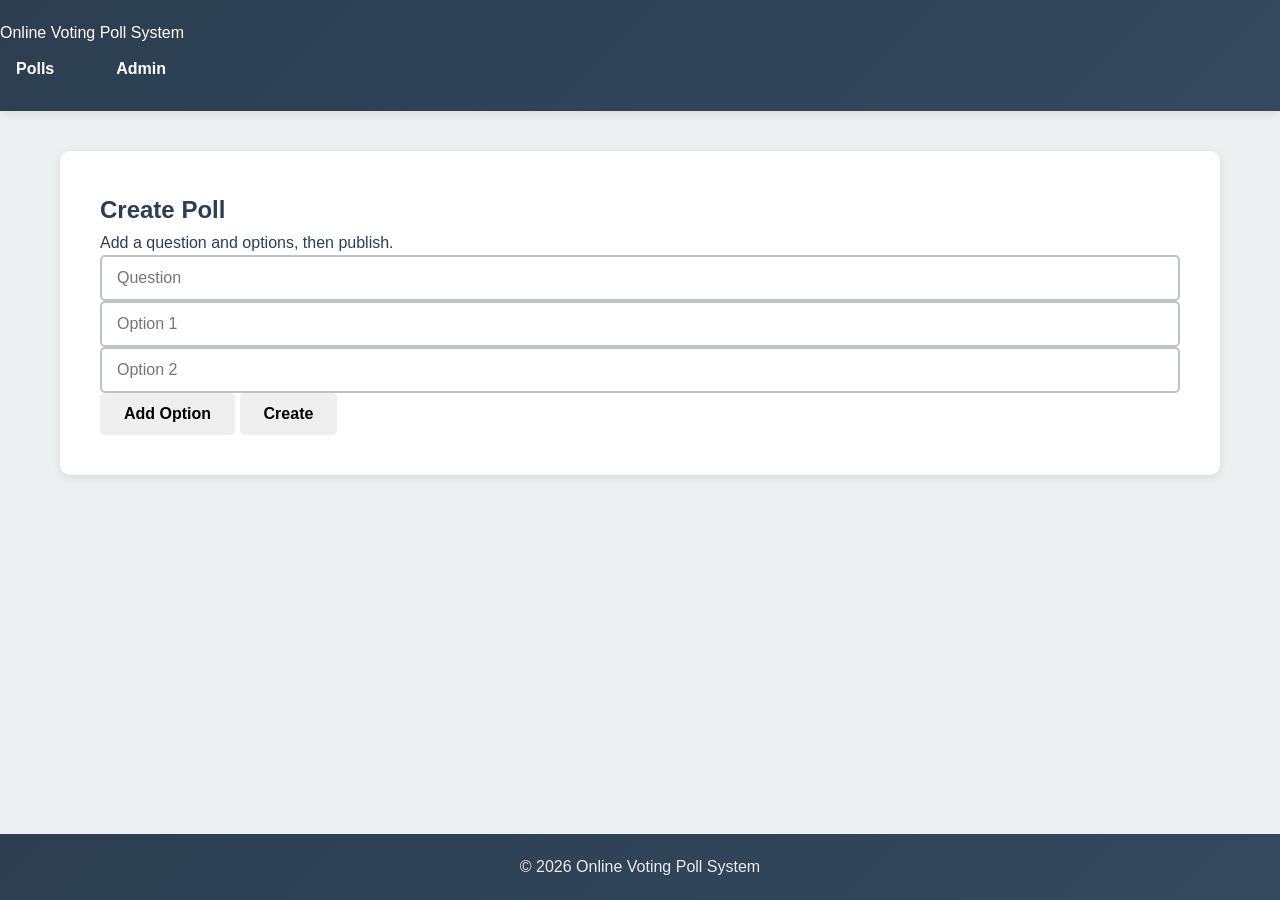
==== admin.html @ 8712eecf "intial setup and pages" ====
<!DOCTYPE html>
<html>
<head>
  <title>Admin</title>
  <meta charset="UTF-8">
  <meta name="viewport" content="width=device-width, initial-scale=1.0">
  <link rel="stylesheet" href="style.css">
</head>
<body data-page="admin">
  <header class="site-header">
    <div class="header-wrap">
      <p class="brand">Online Voting Poll System</p>
      <nav class="top-nav">
        <a href="home.html">Polls</a>
        <a class="active" aria-current="page" href="admin.html">Admin</a>
      </nav>
    </div>
  </header>

  <main class="page-main">
    <section class="container">
      <h2>Create Poll</h2>
      <p class="subtext">Add a question and options, then publish.</p>

      <input type="text" id="question" placeholder="Question">
      <div id="options"></div>
      <button id="addOptionBtn">Add Option</button>
      <button id="createPollBtn">Create</button>
    </section>
  </main>

  <footer class="site-footer">
    <p>&copy; 2026 Online Voting Poll System</p>
  </footer>

  <script src="js/storage.js"></script>
  <script src="js/auth.js"></script>
  <script src="js/admin.js"></script>
</body>
</html>
---- style.css ----
/* ===== ROOT VARIABLES ===== */
:root {
    --primary-color: #2c3e50;
    --secondary-color: #3498db;
    --accent-color: #e74c3c;
    --success-color: #27ae60;
    --bg-color: #ecf0f1;
    --text-dark: #2c3e50;
    --text-light: #7f8c8d;
    --white: #ffffff;
    --border-color: #bdc3c7;
    --shadow: 0 2px 10px rgba(0, 0, 0, 0.1);
    --transition: all 0.3s ease;
}

/* ===== GENERAL STYLES ===== */
* {
    margin: 0;
    padding: 0;
    box-sizing: border-box;
}

html, body {
    height: 100%;
}

body {
    font-family: 'Segoe UI', Tahoma, Geneva, Verdana, sans-serif;
    background-color: var(--bg-color);
    color: var(--text-dark);
    line-height: 1.6;
    display: flex;
    flex-direction: column;
    min-height: 100vh;
}

/* ===== HEADER STYLES ===== */
header {
    background: linear-gradient(135deg, var(--primary-color) 0%, #34495e 100%);
    color: var(--white);
    padding: 20px 0;
    box-shadow: var(--shadow);
    position: sticky;
    top: 0;
    z-index: 1000;
}

.header-container {
    max-width: 1200px;
    margin: 0 auto;
    display: flex;
    justify-content: space-between;
    align-items: center;
    padding: 0 20px;
}

.header-brand {
    font-size: 28px;
    font-weight: 700;
    letter-spacing: 1px;
    animation: slideInDown 0.5s ease;
}

.header-brand::before {
    content: "✓ ";
    color: var(--success-color);
    margin-right: 10px;
}

nav {
    display: flex;
    gap: 30px;
    align-items: center;
}

nav a, nav button {
    color: var(--white);
    text-decoration: none;
    font-weight: 600;
    padding: 10px 16px;
    border-radius: 5px;
    transition: var(--transition);
    border: none;
    background: transparent;
    cursor: pointer;
    font-size: 16px;
}

nav a:hover, nav button:hover {
    background-color: rgba(255, 255, 255, 0.2);
    transform: translateY(-2px);
}

.nav-user-info {
    display: flex;
    gap: 15px;
    align-items: center;
}

.nav-user-info span {
    font-size: 14px;
    opacity: 0.9;
}

/* ===== MAIN CONTENT ===== */
main {
    flex: 1;
    max-width: 1200px;
    width: 100%;
    margin: 0 auto;
    padding: 40px 20px;
}

/* ===== FOOTER STYLES ===== */
footer {
    background: linear-gradient(135deg, var(--primary-color) 0%, #34495e 100%);
    color: var(--white);
    text-align: center;
    padding: 20px;
    margin-top: auto;
}

footer p {
    margin: 0;
    opacity: 0.9;
}

/* ===== CONTAINER STYLES ===== */
.container {
    background: var(--white);
    border-radius: 10px;
    padding: 40px;
    box-shadow: var(--shadow);
    animation: fadeIn 0.5s ease;
}

.section-title {
    font-size: 32px;
    margin-bottom: 30px;
    color: var(--primary-color);
    border-bottom: 3px solid var(--secondary-color);
    padding-bottom: 15px;
}

.sub-title {
    font-size: 20px;
    color: var(--text-light);
    margin-bottom: 20px;
}

/* ===== FORM STYLES ===== */
form {
    display: flex;
    flex-direction: column;
    gap: 20px;
}

.form-group {
    display: flex;
    flex-direction: column;
}

label {
    font-weight: 700;
    margin-bottom: 8px;
    color: var(--text-dark);
    font-size: 16px;
}

input[type="text"],
input[type="email"],
input[type="password"],
textarea,
select {
    width: 100%;
    padding: 12px 15px;
    border: 2px solid var(--border-color);
    border-radius: 5px;
    font-size: 16px;
    font-family: inherit;
    transition: var(--transition);
}

input[type="text"]:focus,
input[type="email"]:focus,
input[type="password"]:focus,
textarea:focus {
    outline: none;
    border-color: var(--secondary-color);
    box-shadow: 0 0 5px rgba(52, 152, 219, 0.3);
}

textarea {
    resize: vertical;
    min-height: 100px;
}

/* ===== BUTTON STYLES ===== */
button, .btn {
    padding: 12px 24px;
    border: none;
    border-radius: 5px;
    font-size: 16px;
    font-weight: 600;
    cursor: pointer;
    transition: var(--transition);
    display: inline-block;
    text-align: center;
    text-decoration: none;
}

.btn-primary {
    background-color: var(--secondary-color);
    color: var(--white);
}

.btn-primary:hover {
    background-color: #2980b9;
    transform: translateY(-2px);
    box-shadow: 0 5px 15px rgba(52, 152, 219, 0.4);
}

.btn-danger {
    background-color: var(--accent-color);
    color: var(--white);
}

.btn-danger:hover {
    background-color: #c0392b;
    transform: translateY(-2px);
}

.btn-success {
    background-color: var(--success-color);
    color: var(--white);
}

.btn-success:hover {
    background-color: #229954;
    transform: translateY(-2px);
}

.btn-small {
    padding: 8px 12px;
    font-size: 14px;
}

button:disabled {
    opacity: 0.5;
    cursor: not-allowed;
}

/* ===== LOGIN/SIGNUP PAGE ===== */
.auth-container {
    max-width: 450px;
    margin: 0 auto;
}

.auth-toggle {
    display: flex;
    gap: 10px;
    margin-bottom: 30px;
    border-bottom: 2px solid var(--border-color);
}

.auth-toggle button {
    flex: 1;
    padding: 15px;
    border: none;
    background: transparent;
    color: var(--text-light);
    font-weight: 600;
    cursor: pointer;
    border-bottom: 3px solid transparent;
    transition: var(--transition);
}

.auth-toggle button.active {
    color: var(--secondary-color);
    border-bottom-color: var(--secondary-color);
}

.role-selector {
    display: grid;
    grid-template-columns: 1fr 1fr;
    gap: 15px;
    margin: 20px 0;
}

.role-option {
    padding: 15px;
    border: 2px solid var(--border-color);
    border-radius: 5px;
    text-align: center;
    cursor: pointer;
    transition: var(--transition);
}

.role-option:hover {
    border-color: var(--secondary-color);
    background-color: #f8f9fa;
}

.role-option input[type="radio"] {
    margin-right: 8px;
}

/* ===== DASHBOARD STYLES ===== */
.dashboard {
    display: grid;
    gap: 30px;
}

.stats-grid {
    display: grid;
    grid-template-columns: repeat(auto-fit, minmax(250px, 1fr));
    gap: 20px;
    margin-bottom: 30px;
}

.stat-card {
    background: linear-gradient(135deg, var(--secondary-color), #5dade2);
    color: var(--white);
    padding: 25px;
    border-radius: 10px;
    box-shadow: var(--shadow);
    text-align: center;
    animation: slideInUp 0.5s ease;
}

.stat-card h3 {
    font-size: 14px;
    margin-bottom: 10px;
    opacity: 0.9;
}

.stat-card .number {
    font-size: 40px;
    font-weight: 700;
}

.stat-card.accent {
    background: linear-gradient(135deg, var(--accent-color), #ec7063);
}

.stat-card.success {
    background: linear-gradient(135deg, var(--success-color), #52be80);
}

/* ===== POLL CARD STYLES ===== */
.polls-grid {
    display: grid;
    grid-template-columns: repeat(auto-fill, minmax(300px, 1fr));
    gap: 25px;
}

.poll-card {
    background: var(--white);
    border: 1px solid var(--border-color);
    border-radius: 10px;
    padding: 25px;
    box-shadow: var(--shadow);
    transition: var(--transition);
    animation: fadeIn 0.5s ease;
}

.poll-card:hover {
    transform: translateY(-5px);
    box-shadow: 0 8px 20px rgba(0, 0, 0, 0.15);
    border-color: var(--secondary-color);
}

.poll-card h3 {
    color: var(--primary-color);
    margin-bottom: 15px;
    font-size: 18px;
}

.poll-meta {
    font-size: 12px;
    color: var(--text-light);
    margin-bottom: 15px;
    display: flex;
    justify-content: space-between;
}

.poll-votes {
    color: var(--secondary-color);
    font-weight: 600;
}

.poll-actions {
    display: flex;
    gap: 10px;
    margin-top: 15px;
}

.poll-actions button {
    flex: 1;
    padding: 10px;
    font-size: 14px;
}

/* ===== POLL OPTIONS STYLES ===== */
.options-container {
    margin: 20px 0;
}

.option {
    background: #f8f9fa;
    padding: 15px;
    margin-bottom: 15px;
    border-radius: 5px;
    border: 2px solid var(--border-color);
    cursor: pointer;
    transition: var(--transition);
    display: flex;
    align-items: center;
    gap: 15px;
}

.option:hover {
    background-color: #e9ecef;
    border-color: var(--secondary-color);
}

.option input[type="radio"],
.option input[type="checkbox"] {
    width: 20px;
    height: 20px;
    cursor: pointer;
}

.option label {
    margin: 0;
    cursor: pointer;
    flex: 1;
}

/* ===== RESULTS PAGE STYLES ===== */
.results-container {
    display: grid;
    grid-template-columns: 1fr 1fr;
    gap: 30px;
    margin: 30px 0;
}

.chart-wrapper {
    background: var(--white);
    padding: 20px;
    border-radius: 10px;
    box-shadow: var(--shadow);
}

.results-list {
    background: var(--white);
    padding: 20px;
    border-radius: 10px;
    box-shadow: var(--shadow);
}

.result-item {
    padding: 15px;
    background: #f8f9fa;
    margin-bottom: 15px;
    border-radius: 5px;
    border-left: 4px solid var(--secondary-color);
}

.result-label {
    display: flex;
    justify-content: space-between;
    margin-bottom: 8px;
}

.result-label span:first-child {
    font-weight: 600;
    color: var(--text-dark);
}

.result-label span:last-child {
    color: var(--secondary-color);
    font-weight: 600;
}

.progress-bar {
    background-color: var(--border-color);
    height: 25px;
    border-radius: 5px;
    overflow: hidden;
}

.progress-fill {
    background: linear-gradient(90deg, var(--secondary-color), #5dade2);
    height: 100%;
    display: flex;
    align-items: center;
    justify-content: center;
    color: var(--white);
    font-weight: 600;
    font-size: 12px;
    transition: width 0.5s ease;
}

/* ===== MODAL STYLES ===== */
.modal {
    display: none;
    position: fixed;
    z-index: 2000;
    left: 0;
    top: 0;
    width: 100%;
    height: 100%;
    background-color: rgba(0, 0, 0, 0.5);
    animation: fadeIn 0.3s ease;
}

.modal.active {
    display: flex;
    align-items: center;
    justify-content: center;
}

.modal-content {
    background-color: var(--white);
    padding: 30px;
    border-radius: 10px;
    width: 90%;
    max-width: 600px;
    box-shadow: 0 5px 30px rgba(0, 0, 0, 0.3);
    animation: slideInDown 0.3s ease;
}

.modal-header {
    display: flex;
    justify-content: space-between;
    align-items: center;
    margin-bottom: 20px;
}

.modal-header h2 {
    margin: 0;
}

.close-btn {
    background: none;
    border: none;
    font-size: 28px;
    cursor: pointer;
    color: var(--text-light);
    transition: var(--transition);
}

.close-btn:hover {
    color: var(--text-dark);
}

/* ===== ANIMATIONS ===== */
@keyframes fadeIn {
    from {
        opacity: 0;
    }
    to {
        opacity: 1;
    }
}

@keyframes slideInDown {
    from {
        transform: translateY(-20px);
        opacity: 0;
    }
    to {
        transform: translateY(0);
        opacity: 1;
    }
}

@keyframes slideInUp {
    from {
        transform: translateY(20px);
        opacity: 0;
    }
    to {
        transform: translateY(0);
        opacity: 1;
    }
}

@keyframes slideInLeft {
    from {
        transform: translateX(-20px);
        opacity: 0;
    }
    to {
        transform: translateX(0);
        opacity: 1;
    }
}

/* ===== RESPONSIVE DESIGN ===== */
@media (max-width: 768px) {
    .header-container {
        flex-direction: column;
        gap: 15px;
    }

    nav {
        width: 100%;
        flex-direction: column;
        gap: 10px;
    }

    nav a, nav button {
        width: 100%;
        text-align: left;
    }

    main {
        padding: 20px 10px;
    }

    .container {
        padding: 20px;
    }

    .section-title {
        font-size: 24px;
    }

    .stats-grid {
        grid-template-columns: 1fr;
    }

    .polls-grid {
        grid-template-columns: 1fr;
    }

    .results-container {
        grid-template-columns: 1fr;
    }

    .role-selector {
        grid-template-columns: 1fr;
    }

    .auth-container {
        max-width: 100%;
    }

    .modal-content {
        width: 95%;
        padding: 20px;
    }
}

@media (max-width: 480px) {
    .header-brand {
        font-size: 20px;
    }

    .section-title {
        font-size: 20px;
    }

    .polls-grid {
        grid-template-columns: 1fr;
    }

    button, .btn {
        width: 100%;
    }

    .poll-actions {
        flex-direction: column;
    }

    .poll-actions button {
        flex: 1;
    }
}

/* ===== UTILITY CLASSES ===== */
.text-center {
    text-align: center;
}

.margin-top {
    margin-top: 20px;
}

.margin-bottom {
    margin-bottom: 20px;
}

.hidden {
    display: none;
}

.alert {
    padding: 15px;
    margin-bottom: 20px;
    border-radius: 5px;
    border-left: 4px solid;
}

.alert-success {
    background-color: #d4edda;
    color: #155724;
    border-color: var(--success-color);
}

.alert-danger {
    background-color: #f8d7da;
    color: #721c24;
    border-color: var(--accent-color);
}

.alert-info {
    background-color: #d1ecf1;
    color: #0c5460;
    border-color: var(--secondary-color);
}

.no-data {
    text-align: center;
    padding: 40px;
    color: var(--text-light);
}

.no-data h3 {
    margin-bottom: 10px;
}

.option-input-group {
    display: flex;
    gap: 10px;
    align-items: center;
}

.option-input-group input {
    flex: 1;
    width: auto;
}

.auth-form {
    display: none;
}

.auth-form.active {
    display: block;
    animation: fadeIn 0.3s ease;
}

select {
    cursor: pointer;
}

select:focus {
    outline: none;
    border-color: var(--secondary-color);
    box-shadow: 0 0 5px rgba(52, 152, 219, 0.3);
}
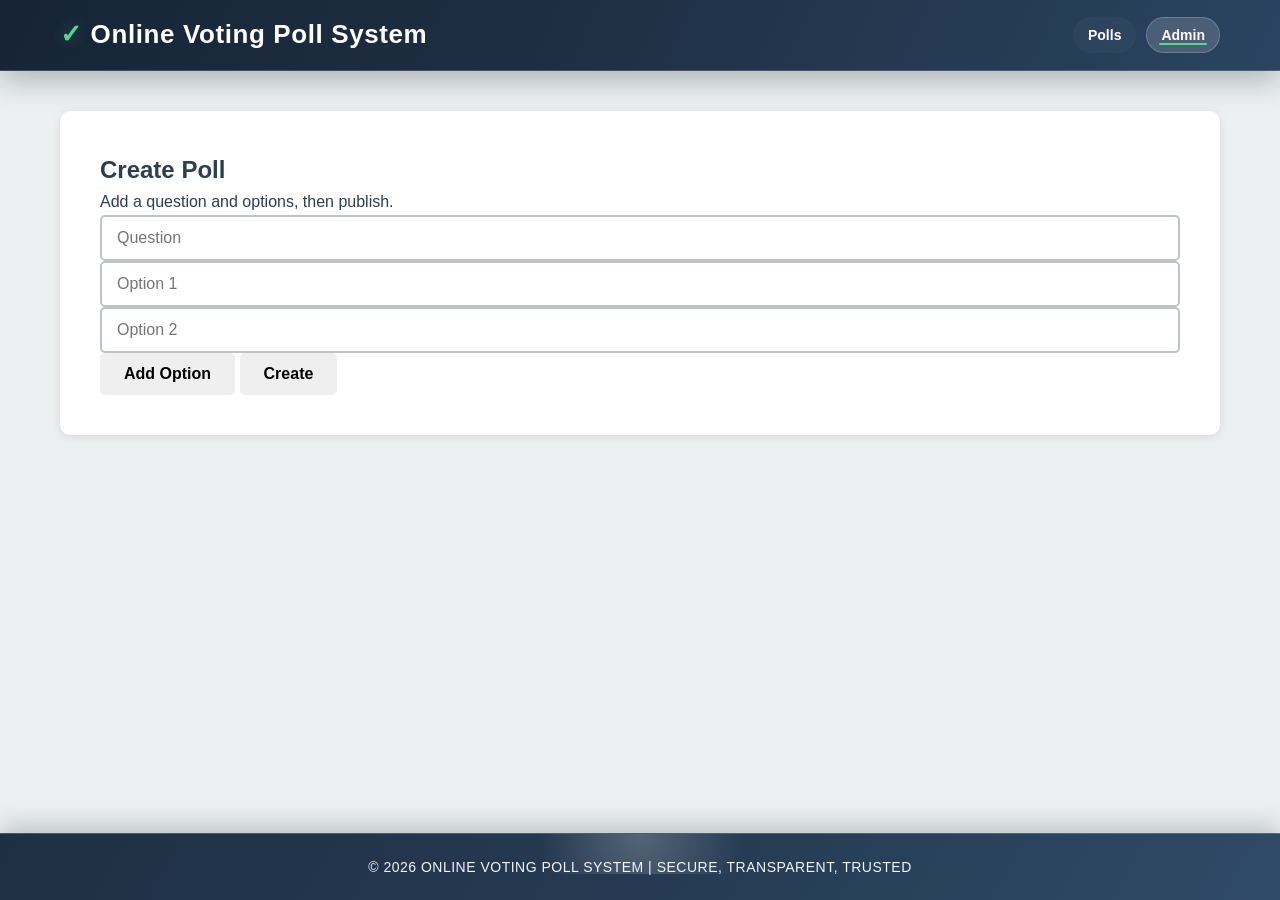
==== commit 52fe6185: "updated dashboard" ====
--- a/admin.html
+++ b/admin.html
@@ -30,7 +30,7 @@
   </main>
 
   <footer class="site-footer">
-    <p>&copy; 2026 Online Voting Poll System</p>
+    <p>&copy; 2026 Online Voting Poll System | Secure, Transparent, Trusted</p>
   </footer>
 
   <script src="js/storage.js"></script>
--- a/style.css
+++ b/style.css
@@ -35,17 +35,20 @@
 }
 
 /* ===== HEADER STYLES ===== */
-header {
-    background: linear-gradient(135deg, var(--primary-color) 0%, #34495e 100%);
+header,
+.site-header {
+    background: linear-gradient(115deg, #162436 0%, #1f2f43 45%, #2a4461 100%);
     color: var(--white);
-    padding: 20px 0;
-    box-shadow: var(--shadow);
+    padding: 14px 0;
+    box-shadow: 0 10px 30px rgba(16, 27, 38, 0.28);
     position: sticky;
     top: 0;
     z-index: 1000;
-}
-
-.header-container {
+    border-bottom: 1px solid rgba(255, 255, 255, 0.16);
+}
+
+.header-container,
+.header-wrap {
     max-width: 1200px;
     margin: 0 auto;
     display: flex;
@@ -54,52 +57,131 @@
     padding: 0 20px;
 }
 
-.header-brand {
-    font-size: 28px;
+.header-brand,
+.brand {
+    font-size: 26px;
     font-weight: 700;
-    letter-spacing: 1px;
+    letter-spacing: 0.6px;
     animation: slideInDown 0.5s ease;
-}
-
-.header-brand::before {
+    color: var(--white);
+    text-decoration: none;
+    display: inline-flex;
+    align-items: center;
+}
+
+.header-brand::before,
+.brand::before {
     content: "✓ ";
-    color: var(--success-color);
-    margin-right: 10px;
-}
-
-nav {
-    display: flex;
-    gap: 30px;
+    color: #58d68d;
+    margin-right: 8px;
+    text-shadow: 0 0 16px rgba(88, 214, 141, 0.4);
+}
+
+nav,
+.top-nav {
+    display: flex;
+    gap: 10px;
     align-items: center;
 }
 
-nav a, nav button {
+nav a,
+nav button,
+.top-nav a,
+.top-nav button {
     color: var(--white);
     text-decoration: none;
     font-weight: 600;
-    padding: 10px 16px;
-    border-radius: 5px;
+    padding: 10px 14px;
+    border-radius: 999px;
     transition: var(--transition);
-    border: none;
-    background: transparent;
+    border: 1px solid transparent;
+    background: rgba(255, 255, 255, 0.03);
     cursor: pointer;
-    font-size: 16px;
-}
-
-nav a:hover, nav button:hover {
-    background-color: rgba(255, 255, 255, 0.2);
-    transform: translateY(-2px);
+    font-size: 14px;
+    line-height: 1;
+    position: relative;
+    white-space: nowrap;
+}
+
+nav a::after,
+.top-nav a::after {
+    content: "";
+    position: absolute;
+    left: 12px;
+    right: 12px;
+    bottom: 7px;
+    height: 2px;
+    background: #58d68d;
+    transform: scaleX(0);
+    transform-origin: center;
+    transition: transform 0.25s ease;
+    border-radius: 2px;
+}
+
+nav a:hover,
+nav button:hover,
+.top-nav a:hover,
+.top-nav button:hover {
+    background-color: rgba(255, 255, 255, 0.12);
+    border-color: rgba(255, 255, 255, 0.16);
+    transform: translateY(-1px);
+}
+
+nav a:hover::after,
+nav a.active::after,
+.top-nav a:hover::after,
+.top-nav a.active::after {
+    transform: scaleX(1);
+}
+
+nav a.active,
+.top-nav a.active {
+    background: rgba(255, 255, 255, 0.16);
+    border-color: rgba(255, 255, 255, 0.2);
+}
+
+nav button.btn-danger,
+nav #logoutBtn,
+.top-nav button.btn-danger,
+.top-nav #logoutBtn {
+    background: linear-gradient(135deg, #c0392b 0%, #a93226 100%);
+    border-color: rgba(255, 255, 255, 0.18);
+    color: #ffffff;
+    font-weight: 700;
+}
+
+nav button.btn-danger:hover,
+nav #logoutBtn:hover,
+.top-nav button.btn-danger:hover,
+.top-nav #logoutBtn:hover {
+    background: linear-gradient(135deg, #a93226 0%, #922b21 100%);
+}
+
+.nav-cta {
+    background: linear-gradient(135deg, #2ecc71 0%, #27ae60 100%);
+    border-color: rgba(255, 255, 255, 0.26);
+    color: #ffffff;
+    font-weight: 700;
+}
+
+.nav-cta:hover {
+    background: linear-gradient(135deg, #28b463 0%, #229954 100%);
 }
 
 .nav-user-info {
     display: flex;
-    gap: 15px;
+    gap: 10px;
     align-items: center;
+    background: rgba(255, 255, 255, 0.12);
+    border: 1px solid rgba(255, 255, 255, 0.18);
+    border-radius: 999px;
+    padding: 8px 12px;
 }
 
 .nav-user-info span {
-    font-size: 14px;
-    opacity: 0.9;
+    font-size: 12px;
+    font-weight: 600;
+    opacity: 0.95;
 }
 
 /* ===== MAIN CONTENT ===== */
@@ -113,16 +195,38 @@
 
 /* ===== FOOTER STYLES ===== */
 footer {
-    background: linear-gradient(135deg, var(--primary-color) 0%, #34495e 100%);
+    background: linear-gradient(120deg, #1f2f43 0%, #253a52 50%, #2f4a67 100%);
     color: var(--white);
     text-align: center;
-    padding: 20px;
+    padding: 22px 20px;
     margin-top: auto;
+    border-top: 1px solid rgba(255, 255, 255, 0.18);
+    box-shadow: 0 -8px 24px rgba(15, 23, 32, 0.2);
+    position: relative;
+    overflow: hidden;
+}
+
+footer::before {
+    content: "";
+    position: absolute;
+    top: -40px;
+    left: 50%;
+    width: 280px;
+    height: 80px;
+    transform: translateX(-50%);
+    background: radial-gradient(circle, rgba(255, 255, 255, 0.22) 0%, rgba(255, 255, 255, 0) 70%);
+    pointer-events: none;
 }
 
 footer p {
     margin: 0;
-    opacity: 0.9;
+    opacity: 0.95;
+    font-size: 14px;
+    font-weight: 500;
+    letter-spacing: 0.5px;
+    text-transform: uppercase;
+    position: relative;
+    z-index: 1;
 }
 
 /* ===== CONTAINER STYLES ===== */
@@ -245,6 +349,25 @@
     font-size: 14px;
 }
 
+.btn-secondary {
+    background-color: #eef4fb;
+    color: #1f2f43;
+    border: 1px solid #c8d8ea;
+}
+
+.btn-secondary:hover {
+    background-color: #ddebf9;
+}
+
+.btn-neutral {
+    background-color: #8a98a8;
+    color: var(--white);
+}
+
+.btn-neutral:hover {
+    background-color: #748496;
+}
+
 button:disabled {
     opacity: 0.5;
     cursor: not-allowed;
@@ -256,11 +379,174 @@
     margin: 0 auto;
 }
 
+body.auth-page {
+    background:
+        radial-gradient(circle at 10% 15%, rgba(39, 174, 96, 0.09) 0%, rgba(39, 174, 96, 0) 35%),
+        radial-gradient(circle at 90% 85%, rgba(52, 152, 219, 0.15) 0%, rgba(52, 152, 219, 0) 40%),
+        linear-gradient(165deg, #eef3f8 0%, #e8f0f7 50%, #f5f8fb 100%);
+}
+
+.auth-main {
+    max-width: 1180px;
+    margin: 0 auto;
+    width: 100%;
+    padding: 44px 20px;
+}
+
+.auth-shell {
+    display: grid;
+    grid-template-columns: 1.05fr 0.95fr;
+    gap: 28px;
+    align-items: stretch;
+}
+
+.auth-marketing {
+    background: linear-gradient(140deg, #162333 0%, #20374f 55%, #2a4d6f 100%);
+    color: var(--white);
+    border-radius: 18px;
+    padding: 42px;
+    position: relative;
+    overflow: hidden;
+    box-shadow: 0 20px 42px rgba(22, 35, 51, 0.26);
+}
+
+.auth-marketing::before {
+    content: "";
+    position: absolute;
+    right: -70px;
+    top: -60px;
+    width: 240px;
+    height: 240px;
+    border-radius: 50%;
+    background: rgba(255, 255, 255, 0.08);
+}
+
+.auth-marketing::after {
+    content: "";
+    position: absolute;
+    left: -80px;
+    bottom: -90px;
+    width: 260px;
+    height: 260px;
+    border-radius: 50%;
+    background: rgba(82, 190, 128, 0.18);
+}
+
+.auth-kicker {
+    display: inline-block;
+    font-size: 12px;
+    text-transform: uppercase;
+    letter-spacing: 1.3px;
+    font-weight: 700;
+    padding: 7px 12px;
+    border-radius: 999px;
+    background: rgba(255, 255, 255, 0.14);
+    margin-bottom: 18px;
+}
+
+.auth-marketing h1 {
+    font-size: clamp(28px, 4vw, 42px);
+    line-height: 1.15;
+    margin-bottom: 16px;
+    position: relative;
+    z-index: 1;
+}
+
+.auth-lead {
+    font-size: 16px;
+    line-height: 1.7;
+    color: rgba(255, 255, 255, 0.9);
+    margin-bottom: 24px;
+    position: relative;
+    z-index: 1;
+}
+
+.auth-points {
+    list-style: none;
+    margin-bottom: 30px;
+    position: relative;
+    z-index: 1;
+}
+
+.auth-points li {
+    padding: 10px 0 10px 28px;
+    position: relative;
+    color: rgba(255, 255, 255, 0.93);
+    font-size: 15px;
+}
+
+.auth-points li::before {
+    content: "";
+    position: absolute;
+    left: 0;
+    top: 15px;
+    width: 14px;
+    height: 14px;
+    border-radius: 50%;
+    background: linear-gradient(180deg, #58d68d 0%, #27ae60 100%);
+    box-shadow: 0 0 0 3px rgba(88, 214, 141, 0.2);
+}
+
+.auth-metrics {
+    display: grid;
+    grid-template-columns: repeat(3, 1fr);
+    gap: 12px;
+    position: relative;
+    z-index: 1;
+}
+
+.auth-metrics div {
+    background: rgba(255, 255, 255, 0.1);
+    border: 1px solid rgba(255, 255, 255, 0.18);
+    border-radius: 12px;
+    padding: 12px 10px;
+    text-align: center;
+}
+
+.auth-metrics strong {
+    display: block;
+    font-size: 17px;
+    margin-bottom: 4px;
+}
+
+.auth-metrics span {
+    font-size: 11px;
+    text-transform: uppercase;
+    letter-spacing: 0.8px;
+    color: rgba(255, 255, 255, 0.88);
+}
+
+.auth-panel {
+    max-width: none;
+    width: 100%;
+    border-radius: 18px;
+    border: 1px solid rgba(31, 47, 67, 0.12);
+    box-shadow: 0 14px 40px rgba(31, 47, 67, 0.14);
+    background: linear-gradient(180deg, #ffffff 0%, #fbfdff 100%);
+}
+
+.auth-panel .section-title {
+    font-size: 30px;
+    margin-bottom: 10px;
+}
+
+.auth-subtitle {
+    font-size: 15px;
+    color: var(--text-light);
+    margin-bottom: 18px;
+}
+
+.auth-form-page {
+    display: flex;
+    flex-direction: column;
+    gap: 16px;
+}
+
 .auth-toggle {
     display: flex;
     gap: 10px;
     margin-bottom: 30px;
-    border-bottom: 2px solid var(--border-color);
+    border-bottom: 2px solid #dde5ee;
 }
 
 .auth-toggle button {
@@ -276,8 +562,9 @@
 }
 
 .auth-toggle button.active {
-    color: var(--secondary-color);
-    border-bottom-color: var(--secondary-color);
+    color: #1f2f43;
+    border-bottom-color: #1f2f43;
+    background: linear-gradient(180deg, rgba(31, 47, 67, 0.08) 0%, rgba(31, 47, 67, 0.01) 100%);
 }
 
 .role-selector {
@@ -288,21 +575,69 @@
 }
 
 .role-option {
-    padding: 15px;
-    border: 2px solid var(--border-color);
-    border-radius: 5px;
+    padding: 12px;
+    border: 2px solid #d9e2ec;
+    border-radius: 10px;
     text-align: center;
     cursor: pointer;
     transition: var(--transition);
+    background-color: #f7fafc;
 }
 
 .role-option:hover {
-    border-color: var(--secondary-color);
-    background-color: #f8f9fa;
+    border-color: #2f4a67;
+    background-color: #edf4fb;
 }
 
 .role-option input[type="radio"] {
     margin-right: 8px;
+}
+
+.role-option label {
+    margin: 0;
+    font-size: 14px;
+    font-weight: 700;
+    color: #1f2f43;
+    cursor: pointer;
+}
+
+.auth-panel input[type="text"],
+.auth-panel input[type="password"] {
+    border-color: #d6e1ec;
+    background-color: #fbfdff;
+}
+
+.auth-panel input[type="text"]:focus,
+.auth-panel input[type="password"]:focus {
+    border-color: #2f4a67;
+    box-shadow: 0 0 0 4px rgba(47, 74, 103, 0.14);
+}
+
+.auth-submit {
+    margin-top: 4px;
+    width: 100%;
+    background: linear-gradient(135deg, #1f2f43 0%, #2f4a67 100%);
+    color: var(--white);
+}
+
+.auth-submit:hover {
+    background: linear-gradient(135deg, #182535 0%, #24394f 100%);
+    box-shadow: 0 10px 20px rgba(31, 47, 67, 0.28);
+}
+
+.auth-switch {
+    font-size: 15px;
+    color: #5d7187;
+}
+
+.auth-switch a {
+    color: #1f2f43;
+    font-weight: 700;
+    text-decoration: none;
+}
+
+.auth-switch a:hover {
+    text-decoration: underline;
 }
 
 /* ===== DASHBOARD STYLES ===== */
@@ -311,40 +646,93 @@
     gap: 30px;
 }
 
+.dashboard-panel {
+    border: 1px solid #d9e2ec;
+    border-radius: 16px;
+    box-shadow: 0 14px 34px rgba(26, 45, 67, 0.08);
+}
+
+.dashboard-header {
+    display: flex;
+    justify-content: space-between;
+    align-items: flex-start;
+    gap: 20px;
+    margin-bottom: 28px;
+}
+
+.dashboard-header .section-title {
+    margin-bottom: 10px;
+}
+
+.dashboard-subtitle {
+    max-width: 720px;
+    color: #5f7388;
+    font-size: 15px;
+}
+
+.dashboard-list-head {
+    margin: 30px 0 18px;
+    display: flex;
+    justify-content: space-between;
+    align-items: baseline;
+    gap: 12px;
+    border-top: 1px solid #e5edf5;
+    padding-top: 24px;
+}
+
+.dashboard-list-head .section-title {
+    margin: 0;
+    border-bottom: none;
+    padding-bottom: 0;
+    font-size: 30px;
+}
+
+.dashboard-list-head p {
+    color: #6a7d91;
+    font-size: 14px;
+}
+
 .stats-grid {
     display: grid;
-    grid-template-columns: repeat(auto-fit, minmax(250px, 1fr));
+    grid-template-columns: repeat(auto-fit, minmax(210px, 1fr));
     gap: 20px;
     margin-bottom: 30px;
 }
 
 .stat-card {
-    background: linear-gradient(135deg, var(--secondary-color), #5dade2);
+    background: linear-gradient(145deg, #2f8ccf 0%, #57ace6 100%);
     color: var(--white);
     padding: 25px;
-    border-radius: 10px;
-    box-shadow: var(--shadow);
-    text-align: center;
+    border-radius: 14px;
+    box-shadow: 0 10px 20px rgba(26, 61, 95, 0.2);
+    text-align: left;
     animation: slideInUp 0.5s ease;
+    min-height: 140px;
 }
 
 .stat-card h3 {
-    font-size: 14px;
+    font-size: 13px;
+    text-transform: uppercase;
+    letter-spacing: 0.7px;
     margin-bottom: 10px;
-    opacity: 0.9;
+    opacity: 0.95;
 }
 
 .stat-card .number {
-    font-size: 40px;
+    font-size: 38px;
     font-weight: 700;
 }
 
 .stat-card.accent {
-    background: linear-gradient(135deg, var(--accent-color), #ec7063);
+    background: linear-gradient(145deg, #e25c4d 0%, #ef7d72 100%);
 }
 
 .stat-card.success {
-    background: linear-gradient(135deg, var(--success-color), #52be80);
+    background: linear-gradient(145deg, #2da46a 0%, #51c084 100%);
+}
+
+.stat-card.dark {
+    background: linear-gradient(145deg, #1f2f43 0%, #34506f 100%);
 }
 
 /* ===== POLL CARD STYLES ===== */
@@ -354,20 +742,24 @@
     gap: 25px;
 }
 
+.dashboard-polls-grid {
+    grid-template-columns: repeat(auto-fill, minmax(320px, 1fr));
+}
+
 .poll-card {
-    background: var(--white);
-    border: 1px solid var(--border-color);
-    border-radius: 10px;
+    background: linear-gradient(180deg, #ffffff 0%, #fbfdff 100%);
+    border: 1px solid #d9e4ef;
+    border-radius: 14px;
     padding: 25px;
-    box-shadow: var(--shadow);
+    box-shadow: 0 10px 26px rgba(22, 42, 63, 0.08);
     transition: var(--transition);
     animation: fadeIn 0.5s ease;
 }
 
 .poll-card:hover {
     transform: translateY(-5px);
-    box-shadow: 0 8px 20px rgba(0, 0, 0, 0.15);
-    border-color: var(--secondary-color);
+    box-shadow: 0 16px 30px rgba(22, 42, 63, 0.14);
+    border-color: #9fb9d3;
 }
 
 .poll-card h3 {
@@ -377,16 +769,22 @@
 }
 
 .poll-meta {
-    font-size: 12px;
-    color: var(--text-light);
+    font-size: 13px;
+    color: #677c91;
     margin-bottom: 15px;
     display: flex;
     justify-content: space-between;
 }
 
 .poll-votes {
-    color: var(--secondary-color);
+    color: #2369a3;
     font-weight: 600;
+}
+
+.poll-summary {
+    color: #7a8fa4;
+    font-size: 13px;
+    margin: 10px 0;
 }
 
 .poll-actions {
@@ -401,17 +799,67 @@
     font-size: 14px;
 }
 
+/* ===== POLL PAGE LAYOUT ===== */
+.poll-page-shell {
+    max-width: 850px;
+    margin: 0 auto;
+    border: 1px solid #dae4ee;
+    border-radius: 16px;
+    box-shadow: 0 12px 30px rgba(23, 42, 61, 0.08);
+}
+
+.poll-page-header {
+    margin-bottom: 20px;
+}
+
+.poll-page-header .sub-title {
+    max-width: 680px;
+}
+
+.option-input-row {
+    margin-bottom: 15px;
+}
+
+.add-option-btn {
+    margin-bottom: 20px;
+}
+
+.poll-form-actions {
+    display: flex;
+    gap: 12px;
+    flex-wrap: wrap;
+}
+
+.vote-actions {
+    margin-top: 10px;
+    display: grid;
+    gap: 10px;
+}
+
+.full-width-btn {
+    width: 100%;
+}
+
+.already-voted-note {
+    margin-bottom: 26px;
+    color: #667a8f;
+}
+
+.remove-option-btn {
+    margin-left: 10px;
+}
+
 /* ===== POLL OPTIONS STYLES ===== */
 .options-container {
     margin: 20px 0;
 }
 
 .option {
-    background: #f8f9fa;
-    padding: 15px;
+    background: #f8fbff;
+    padding: 15px 16px;
     margin-bottom: 15px;
-    border-radius: 5px;
-    border: 2px solid var(--border-color);
+    border-radius: 10px;
+    border: 2px solid #d9e5f1;
     cursor: pointer;
     transition: var(--transition);
     display: flex;
@@ -420,8 +868,8 @@
 }
 
 .option:hover {
-    background-color: #e9ecef;
-    border-color: var(--secondary-color);
+    background-color: #edf4fb;
+    border-color: #2f79b7;
 }
 
 .option input[type="radio"],
@@ -438,33 +886,87 @@
 }
 
 /* ===== RESULTS PAGE STYLES ===== */
+.results-shell {
+    border: 1px solid #d8e2ee;
+    border-radius: 16px;
+    box-shadow: 0 14px 34px rgba(24, 44, 64, 0.08);
+}
+
+.results-header {
+    margin-bottom: 24px;
+}
+
+.results-header .section-title {
+    margin-bottom: 8px;
+}
+
+.results-kpis {
+    display: grid;
+    grid-template-columns: repeat(3, minmax(0, 1fr));
+    gap: 14px;
+    margin-bottom: 24px;
+}
+
+.kpi-card {
+    background: linear-gradient(180deg, #f8fbff 0%, #edf4fb 100%);
+    border: 1px solid #d4e1ef;
+    border-radius: 12px;
+    padding: 14px 16px;
+}
+
+.kpi-card span {
+    display: block;
+    font-size: 12px;
+    text-transform: uppercase;
+    letter-spacing: 0.7px;
+    color: #688098;
+    margin-bottom: 5px;
+}
+
+.kpi-card strong {
+    font-size: 24px;
+    color: #1f2f43;
+}
+
 .results-container {
     display: grid;
     grid-template-columns: 1fr 1fr;
-    gap: 30px;
-    margin: 30px 0;
+    gap: 18px;
+    margin: 20px 0 26px;
 }
 
 .chart-wrapper {
-    background: var(--white);
+    background: linear-gradient(180deg, #ffffff 0%, #fafdff 100%);
     padding: 20px;
-    border-radius: 10px;
-    box-shadow: var(--shadow);
+    border-radius: 12px;
+    border: 1px solid #d9e5f1;
+    box-shadow: 0 8px 20px rgba(24, 44, 64, 0.08);
+}
+
+.chart-title {
+    text-align: center;
+    margin-bottom: 16px;
+    color: #1f2f43;
 }
 
 .results-list {
-    background: var(--white);
+    background: #ffffff;
     padding: 20px;
-    border-radius: 10px;
-    box-shadow: var(--shadow);
+    border-radius: 12px;
+    border: 1px solid #d8e4ef;
+    box-shadow: 0 8px 20px rgba(24, 44, 64, 0.06);
+}
+
+.results-list h3 {
+    margin-bottom: 18px;
 }
 
 .result-item {
     padding: 15px;
-    background: #f8f9fa;
+    background: #f7fbff;
     margin-bottom: 15px;
-    border-radius: 5px;
-    border-left: 4px solid var(--secondary-color);
+    border-radius: 8px;
+    border-left: 4px solid #2f79b7;
 }
 
 .result-label {
@@ -484,14 +986,14 @@
 }
 
 .progress-bar {
-    background-color: var(--border-color);
-    height: 25px;
+    background-color: #dbe6f1;
+    height: 24px;
     border-radius: 5px;
     overflow: hidden;
 }
 
 .progress-fill {
-    background: linear-gradient(90deg, var(--secondary-color), #5dade2);
+    background: linear-gradient(90deg, #2f79b7, #4ca2df);
     height: 100%;
     display: flex;
     align-items: center;
@@ -500,6 +1002,11 @@
     font-weight: 600;
     font-size: 12px;
     transition: width 0.5s ease;
+}
+
+.results-actions {
+    margin-top: 24px;
+    text-align: center;
 }
 
 /* ===== MODAL STYLES ===== */
@@ -600,20 +1107,26 @@
 
 /* ===== RESPONSIVE DESIGN ===== */
 @media (max-width: 768px) {
-    .header-container {
+    .header-container,
+    .header-wrap {
         flex-direction: column;
-        gap: 15px;
-    }
-
-    nav {
+        align-items: stretch;
+        gap: 12px;
+    }
+
+    nav,
+    .top-nav {
         width: 100%;
-        flex-direction: column;
+        flex-wrap: wrap;
+        justify-content: center;
         gap: 10px;
     }
 
-    nav a, nav button {
-        width: 100%;
-        text-align: left;
+    nav a,
+    nav button,
+    .top-nav a,
+    .top-nav button {
+        text-align: center;
     }
 
     main {
@@ -632,6 +1145,24 @@
         grid-template-columns: 1fr;
     }
 
+    .dashboard-header {
+        flex-direction: column;
+        align-items: stretch;
+    }
+
+    .dashboard-list-head {
+        flex-direction: column;
+        align-items: flex-start;
+    }
+
+    .results-kpis {
+        grid-template-columns: 1fr;
+    }
+
+    .poll-form-actions {
+        flex-direction: column;
+    }
+
     .polls-grid {
         grid-template-columns: 1fr;
     }
@@ -646,6 +1177,27 @@
 
     .auth-container {
         max-width: 100%;
+    }
+
+    .auth-main {
+        padding: 24px 14px;
+    }
+
+    .auth-shell {
+        grid-template-columns: 1fr;
+        gap: 18px;
+    }
+
+    .auth-marketing {
+        padding: 28px 24px;
+    }
+
+    .auth-metrics {
+        grid-template-columns: 1fr;
+    }
+
+    .auth-panel {
+        padding: 26px;
     }
 
     .modal-content {
@@ -677,6 +1229,14 @@
 
     .poll-actions button {
         flex: 1;
+    }
+
+    .auth-marketing h1 {
+        font-size: 28px;
+    }
+
+    .auth-subtitle {
+        font-size: 14px;
     }
 }
 
